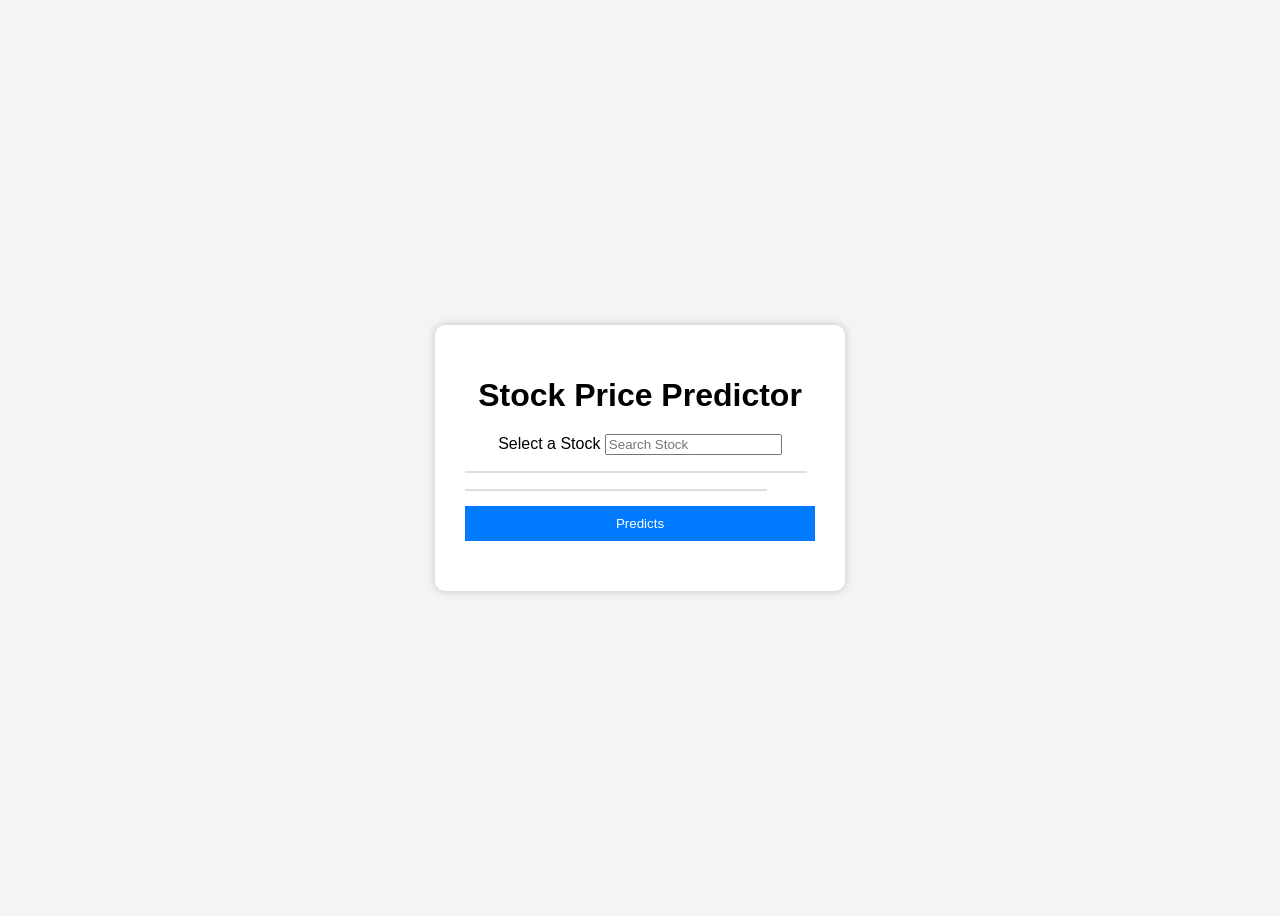
==== index.html @ eb080d33 "Initial commit" ====
<!DOCTYPE html>
<html>
<head>
    <title>Stock Predictor</title>
    <link rel="stylesheet" href="style.css">
</head>
<body>

    <div class="container">
        <h1>Stock Price Predictor</h1>

        <label>Select a Stock</label>

        <input type="text" id="stockInput" placeholder="Search Stock">
        <ul id="suggestions"></ul>

        <div id="suggestions"></div>

        <button onclick="selectStock()">
            Predicts
        </button>

        <div id="result"></div>
    </div>

    <script src="script.js"></script>

</body>
</html>
---- style.css ----
body{
    font-family: Arial, sans-serif;
    background:#f4f4f4;
    display:flex;
    justify-content:center;
    align-items:center;
    height:100vh;
}

.container{
    background:white;
    padding:30px;
    border-radius:10px;
    width:350px;
    text-align:center;
    box-shadow:0 0 10px rgba(0,0,0,0.2);
}

h1{
    margin-bottom:20px;
}

select{
    width:100%;
    padding:10px;
    margin-top:10px;
}

button{
    width:100%;
    padding:10px;
    margin-top:15px;
    background:#007bff;
    color:white;
    border:none;
    cursor:pointer;
}

button:hover{
    background:#0056b3;
}

#result{
    margin-top:20px;
    font-size:18px;
    font-weight:bold;
}
#suggestions{
    width:300px;
    border:1px solid #ddd;
}

.stock-item{
    padding:10px;
    cursor:pointer;
}

.stock-item:hover{
    background:#f0f0f0;
}
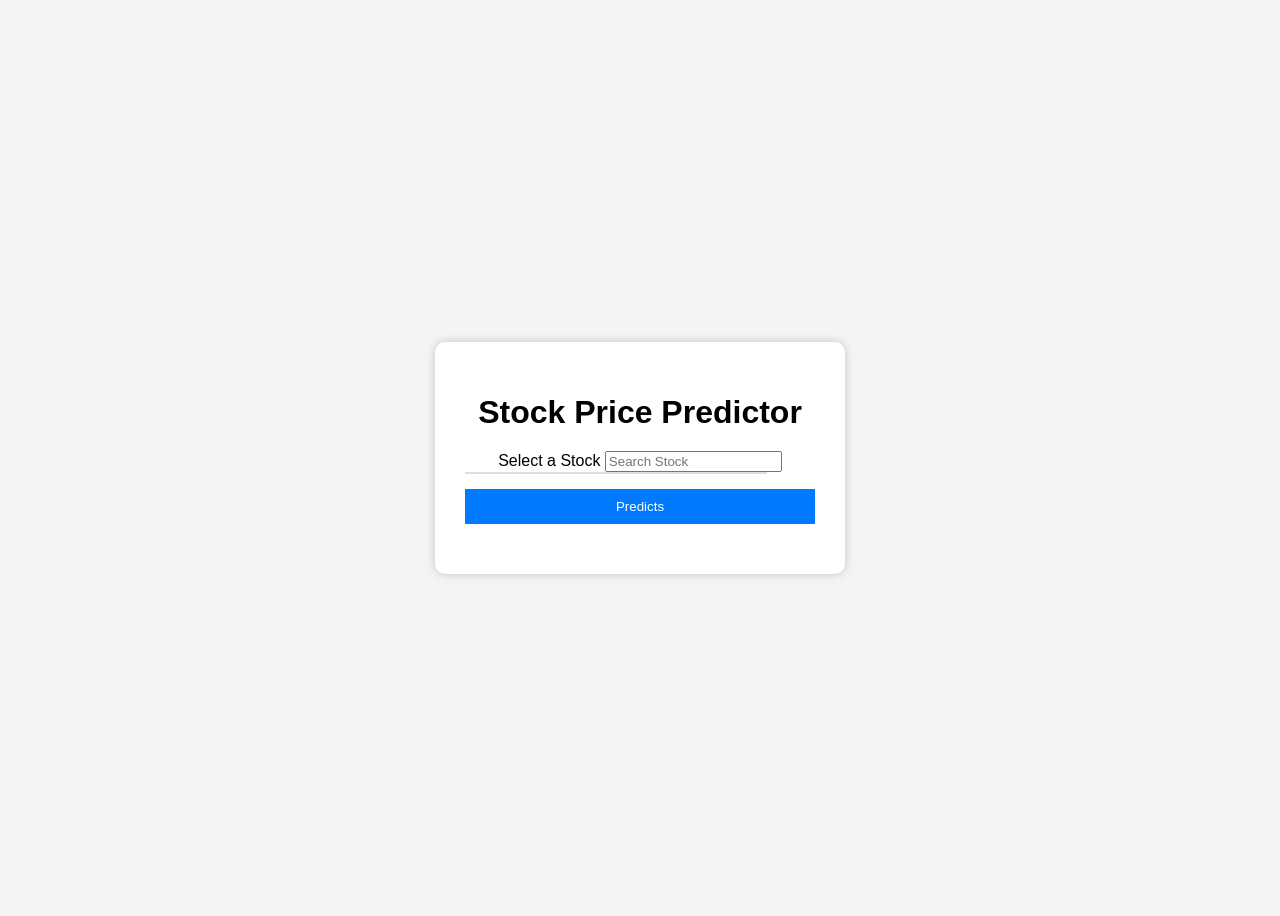
==== commit c9f4c560: "added future predictions" ====
--- a/index.html
+++ b/index.html
@@ -12,8 +12,6 @@
         <label>Select a Stock</label>
 
         <input type="text" id="stockInput" placeholder="Search Stock">
-        <ul id="suggestions"></ul>
-
         <div id="suggestions"></div>
 
         <button onclick="selectStock()">
